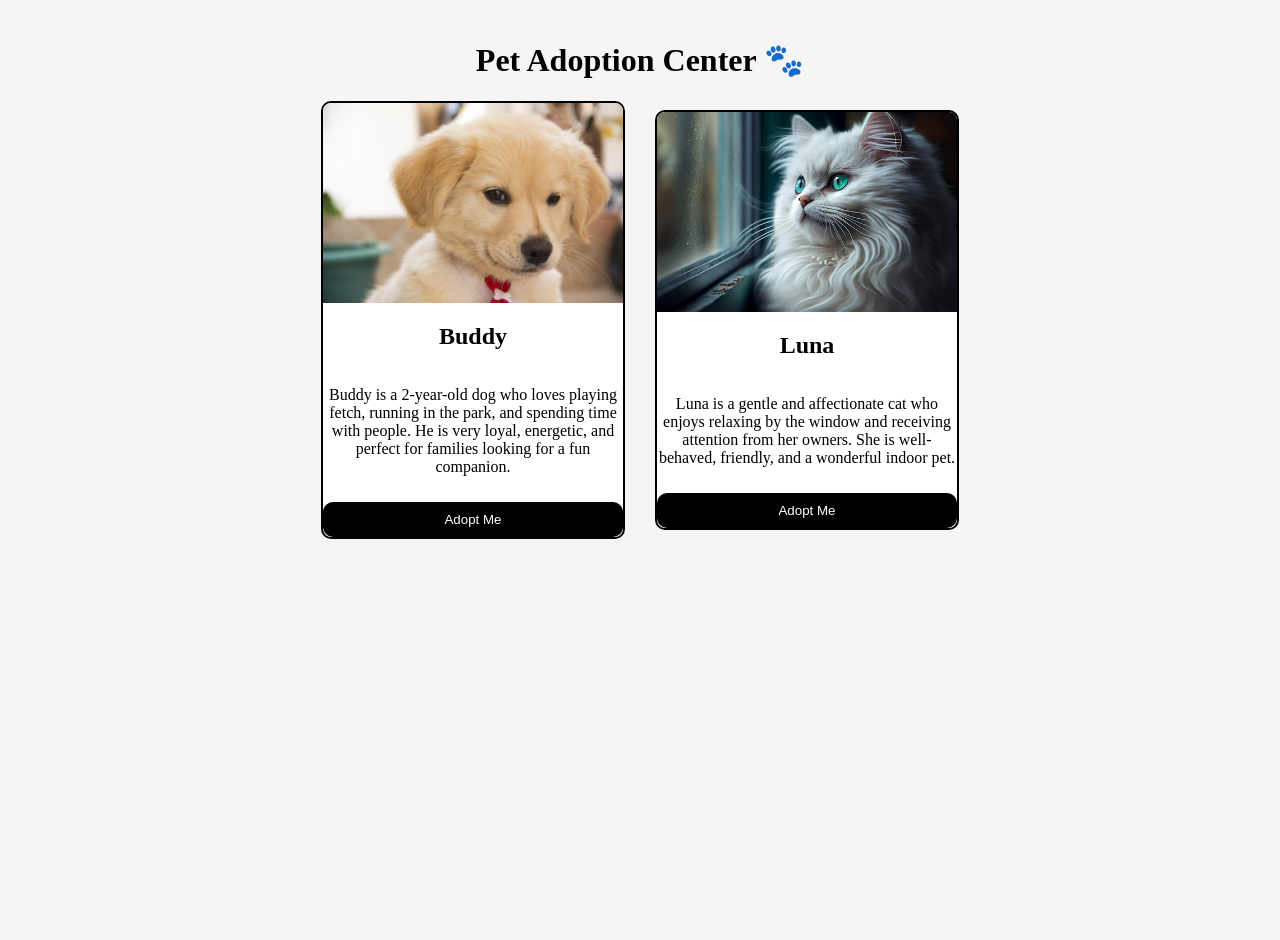
==== Day-05 Pet Adoption Page/index.html @ 50d6a804 "Add files via upload" ====
<!DOCTYPE html>
<html>
<head>
    <title>Pet Adoption Center</title>
    <link rel="stylesheet" href="style.css">
</head>
<body>

    <h1>Pet Adoption Center 🐾</h1>

    <div class="container">

        <div class="card">
            <img src="dog.jpg" alt="Dog">
            <h2>Buddy</h2>
            <p>
                Buddy is a 2-year-old dog who loves playing fetch,
                running in the park, and spending time with people.
                He is very loyal, energetic, and perfect for families
                looking for a fun companion.
            </p>
            <button>Adopt Me</button>
        </div>

        <div class="card">
            <img src="cat.jpg" alt="Cat">
            <h2>Luna</h2>
            <p>
                Luna is a gentle and affectionate cat who enjoys
                relaxing by the window and receiving attention from
                her owners. She is well-behaved, friendly, and a
                wonderful indoor pet.
            </p>
            <button>Adopt Me</button>
        </div>

    </div>

</body>
</html>
---- Day-05 Pet Adoption Page/style.css ----
body{
    margin:0;
    text-align:center;
    min-height:100vh;
    padding:20px;
    background-color:#f5f5f5;
}

.container{
    display:flex;
    justify-content:center;
    align-items:center;
    gap:30px;
    flex-wrap:wrap;
}

.card{
    width:300px;
    border:2px solid black;
    border-radius:10px;
    overflow:hidden;
    display:flex;
    flex-direction:column;
    background-color:white;
    transition:0.5s;
        min-height:300px;

}

.card:hover{
    transform:scale(1.05);
    box-shadow:5px 5px 15px black;
}

img{
    width:100%;
    height:200px;
    object-fit:cover;
}

button{
    background-color:black;
    color:white;
    border:none;
    padding:10px;
    border-radius:10px;
    margin-top:10px;
    cursor:pointer;
}

@media(max-width:600px){
    .container{
        flex-direction:column;
        align-items:center;
    }

    .card{
        width:90%;
    }

    h1{
        font-size:1.8rem;
    }
}
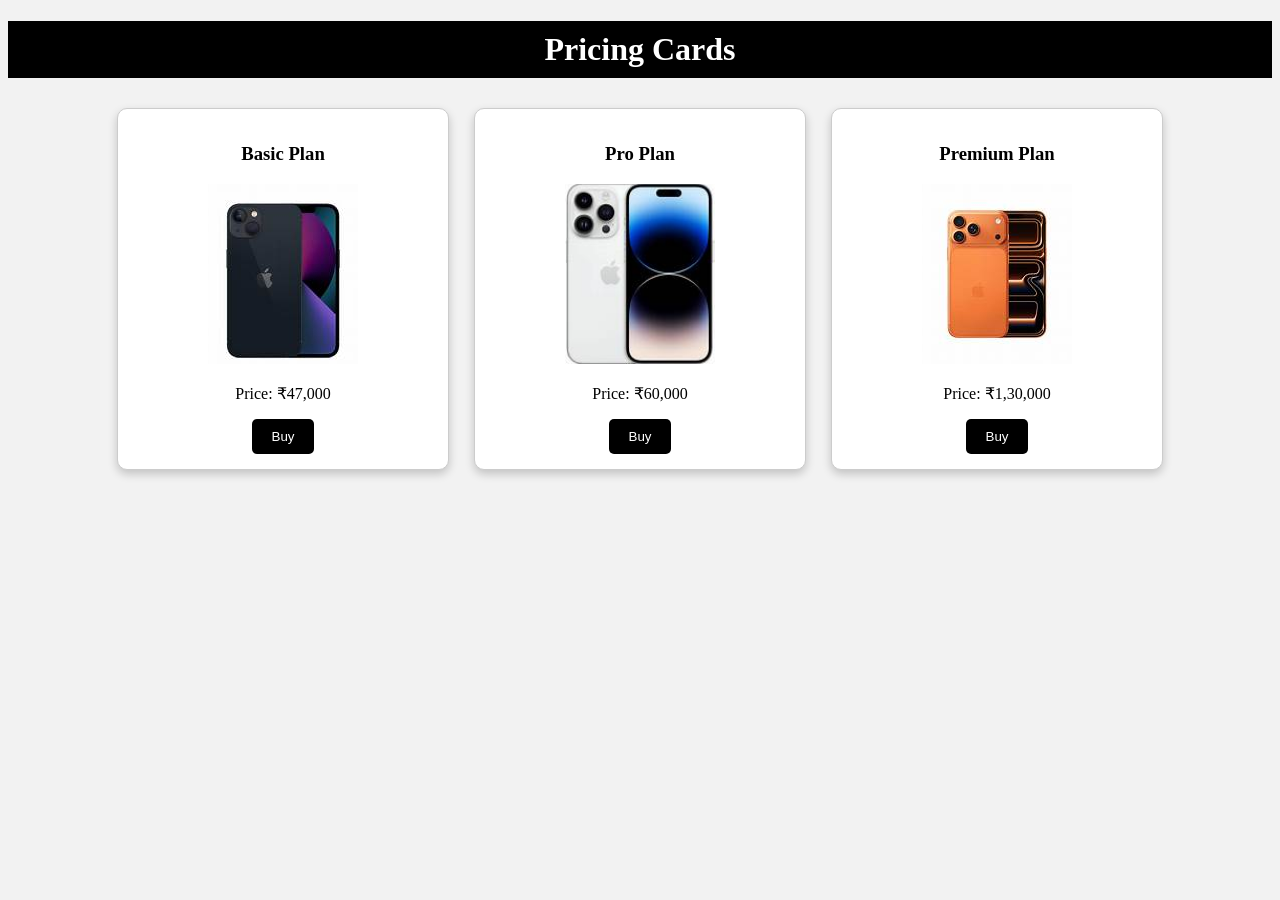
==== commit 7af7e14a: "Add files via upload" ====
--- a/Day-05 Pet Adoption Page/index.html
+++ b/Day-05 Pet Adoption Page/index.html
@@ -1,40 +1,38 @@
 <!DOCTYPE html>
 <html>
-<head>
-    <title>Pet Adoption Center</title>
-    <link rel="stylesheet" href="style.css">
-</head>
-<body>
+    <head>
+        <title>cards</title>
+        <link rel="stylesheet" href="style.css">
 
-    <h1>Pet Adoption Center 🐾</h1>
+    </head>
+    <body>
+      <h1>Pricing Cards</h1>
 
-    <div class="container">
+<div class="container">
 
-        <div class="card">
-            <img src="dog.jpg" alt="Dog">
-            <h2>Buddy</h2>
-            <p>
-                Buddy is a 2-year-old dog who loves playing fetch,
-                running in the park, and spending time with people.
-                He is very loyal, energetic, and perfect for families
-                looking for a fun companion.
-            </p>
-            <button>Adopt Me</button>
-        </div>
-
-        <div class="card">
-            <img src="cat.jpg" alt="Cat">
-            <h2>Luna</h2>
-            <p>
-                Luna is a gentle and affectionate cat who enjoys
-                relaxing by the window and receiving attention from
-                her owners. She is well-behaved, friendly, and a
-                wonderful indoor pet.
-            </p>
-            <button>Adopt Me</button>
-        </div>
-
+    <div class="card">
+        <h3>Basic Plan</h3>
+        <img src="iphone13.png">
+        <p>Price: ₹47,000</p>
+        <button>Buy</button>
     </div>
 
-</body>
+    <div class="card">
+        <h3>Pro Plan</h3>
+        <img src="iphone14.png">
+        <p>Price: ₹60,000</p>
+        <button>Buy</button>
+    </div>
+
+    <div class="card">
+        <h3>Premium Plan</h3>
+        <img src="iphone17.png">
+        <p>Price: ₹1,30,000</p>
+        <button>Buy</button>
+    </div>
+
+</div>
+
+        
+    </body>
 </html>
--- a/Day-05 Pet Adoption Page/style.css
+++ b/Day-05 Pet Adoption Page/style.css
@@ -1,64 +1,48 @@
 body{
-    margin:0;
+    background-color:#f2f2f2;
+}
+
+h1{
     text-align:center;
-    min-height:100vh;
-    padding:20px;
-    background-color:#f5f5f5;
+    background:black;
+    color:white;
+    padding:10px;
 }
 
 .container{
     display:flex;
     justify-content:center;
-    align-items:center;
-    gap:30px;
+    gap:25px;
     flex-wrap:wrap;
+    margin-top:30px;
 }
 
 .card{
     width:300px;
-    border:2px solid black;
+    background:white;
+    border:1px solid #ccc;
     border-radius:10px;
-    overflow:hidden;
-    display:flex;
-    flex-direction:column;
-    background-color:white;
-    transition:0.5s;
-        min-height:300px;
-
+    padding:15px;
+    text-align:center;
+    box-shadow:0 4px 10px rgba(0,0,0,0.2);
+    transition:0.3s;
 }
 
 .card:hover{
     transform:scale(1.05);
-    box-shadow:5px 5px 15px black;
 }
 
-img{
-    width:100%;
-    height:200px;
+.card img{
+    width:150px;
+    height:180px;
     object-fit:cover;
 }
 
 button{
-    background-color:black;
+    background:black;
     color:white;
     border:none;
-    padding:10px;
-    border-radius:10px;
-    margin-top:10px;
+    padding:10px 20px;
     cursor:pointer;
-}
-
-@media(max-width:600px){
-    .container{
-        flex-direction:column;
-        align-items:center;
-    }
-
-    .card{
-        width:90%;
-    }
-
-    h1{
-        font-size:1.8rem;
-    }
+    border-radius:5px;
 }
